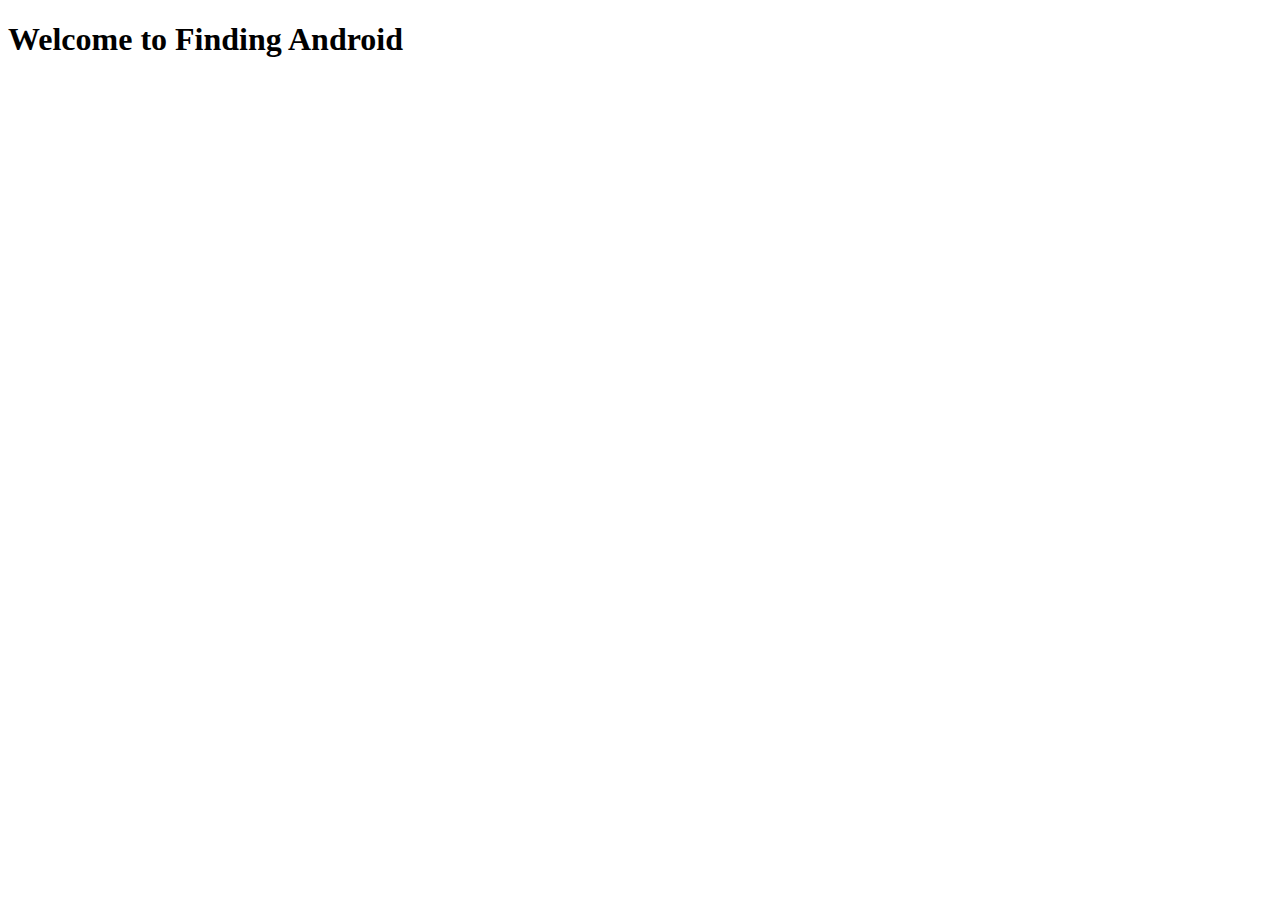
==== finding-android1/index.html @ 3cd115f6 "made basic html page" ====
<!DOCTYPE html>
<html>
  <head>
    <title>Finding Android App</title>
    <link rel="stylesheet" type="text/css" href="templates/style.css">
  </head>

  <body>
    <h1>Welcome to Finding Android</h1>
  </body>
</html>
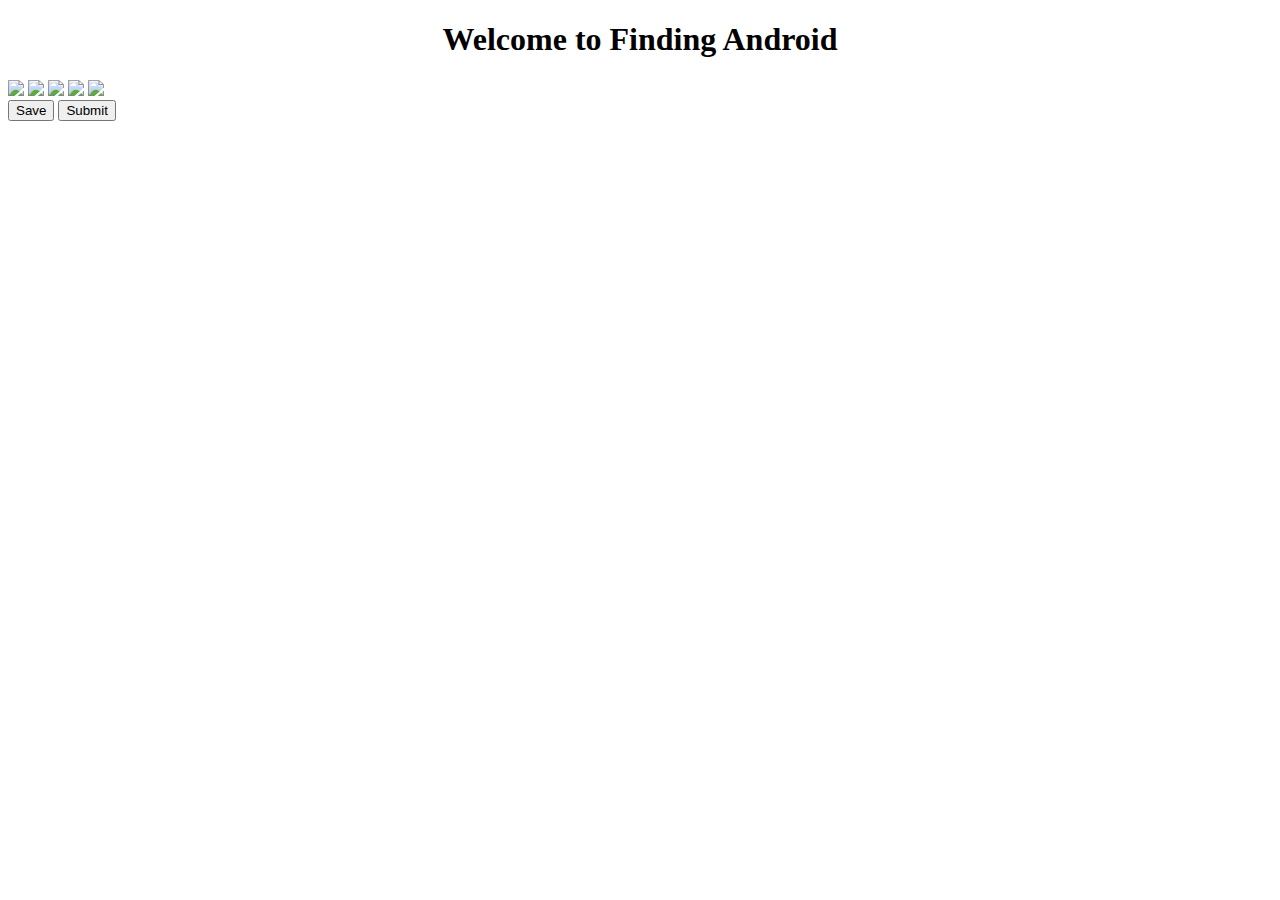
==== commit 4a0eeab2: "added image levels" ====
--- a/finding-android1/index.html
+++ b/finding-android1/index.html
@@ -7,5 +7,16 @@
 
   <body>
     <h1>Welcome to Finding Android</h1>
+    <div class="levels">
+      <img src="http://www.pragmaticmom.com/wp-content/uploads/2014/05/map.jpg">
+      <img   src="https://c1.staticflickr.com/5/4153/5094259179_8590d66c59_b.jpg">
+      <img src="http://images.forwallpaper.com/files/images/e/edaa/edaaed01/884102/wallpaper-scenic-rain-wallpapers-rainyhongkong.jpg">
+      <img src="http://blog.artandstory.com/wp-content/uploads/2011/06/spread01-washdc_crop.jpg">
+      <img src="https://ehkstream.files.wordpress.com/2014/08/wheres-waldo.jpg">
+    </div>
+    <form>
+      <button type="save" value="Save">Save</button>
+      <button type="submit" value="Submit">Submit</button>
+    </form>
   </body>
 </html>
--- a/finding-android1/templates/style.css
+++ b/finding-android1/templates/style.css
@@ -0,0 +1,3 @@
+h1{
+  text-align: center;
+}
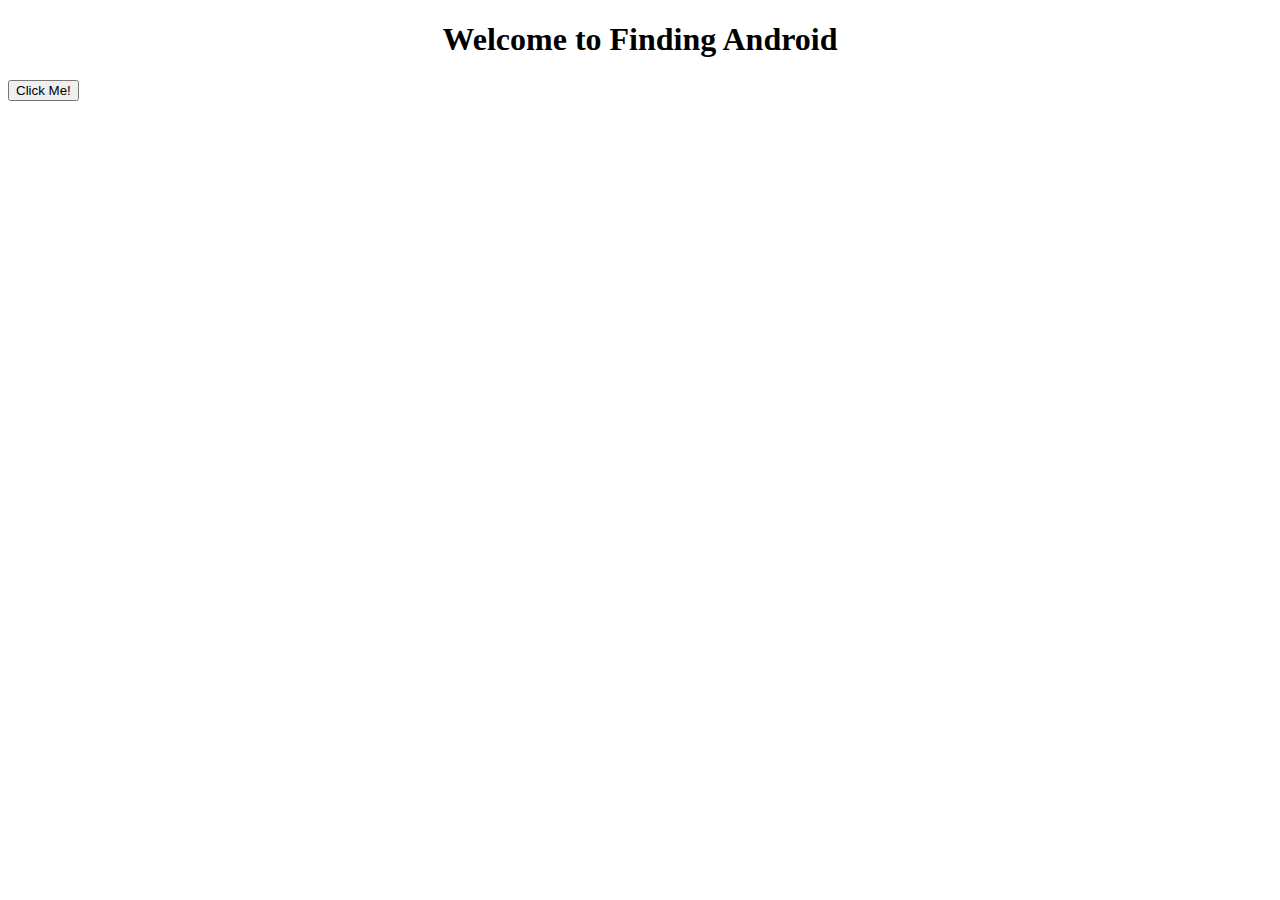
==== commit ea7f759d: "erin's edits" ====
--- a/finding-android1/index.html
+++ b/finding-android1/index.html
@@ -7,16 +7,8 @@
 
   <body>
     <h1>Welcome to Finding Android</h1>
-    <div class="levels">
-      <img src="http://www.pragmaticmom.com/wp-content/uploads/2014/05/map.jpg">
-      <img   src="https://c1.staticflickr.com/5/4153/5094259179_8590d66c59_b.jpg">
-      <img src="http://images.forwallpaper.com/files/images/e/edaa/edaaed01/884102/wallpaper-scenic-rain-wallpapers-rainyhongkong.jpg">
-      <img src="http://blog.artandstory.com/wp-content/uploads/2011/06/spread01-washdc_crop.jpg">
-      <img src="https://ehkstream.files.wordpress.com/2014/08/wheres-waldo.jpg">
-    </div>
-    <form>
-      <button type="save" value="Save">Save</button>
-      <button type="submit" value="Submit">Submit</button>
-    </form>
+
+    <button type="button">Click Me!</button>
+    
   </body>
 </html>
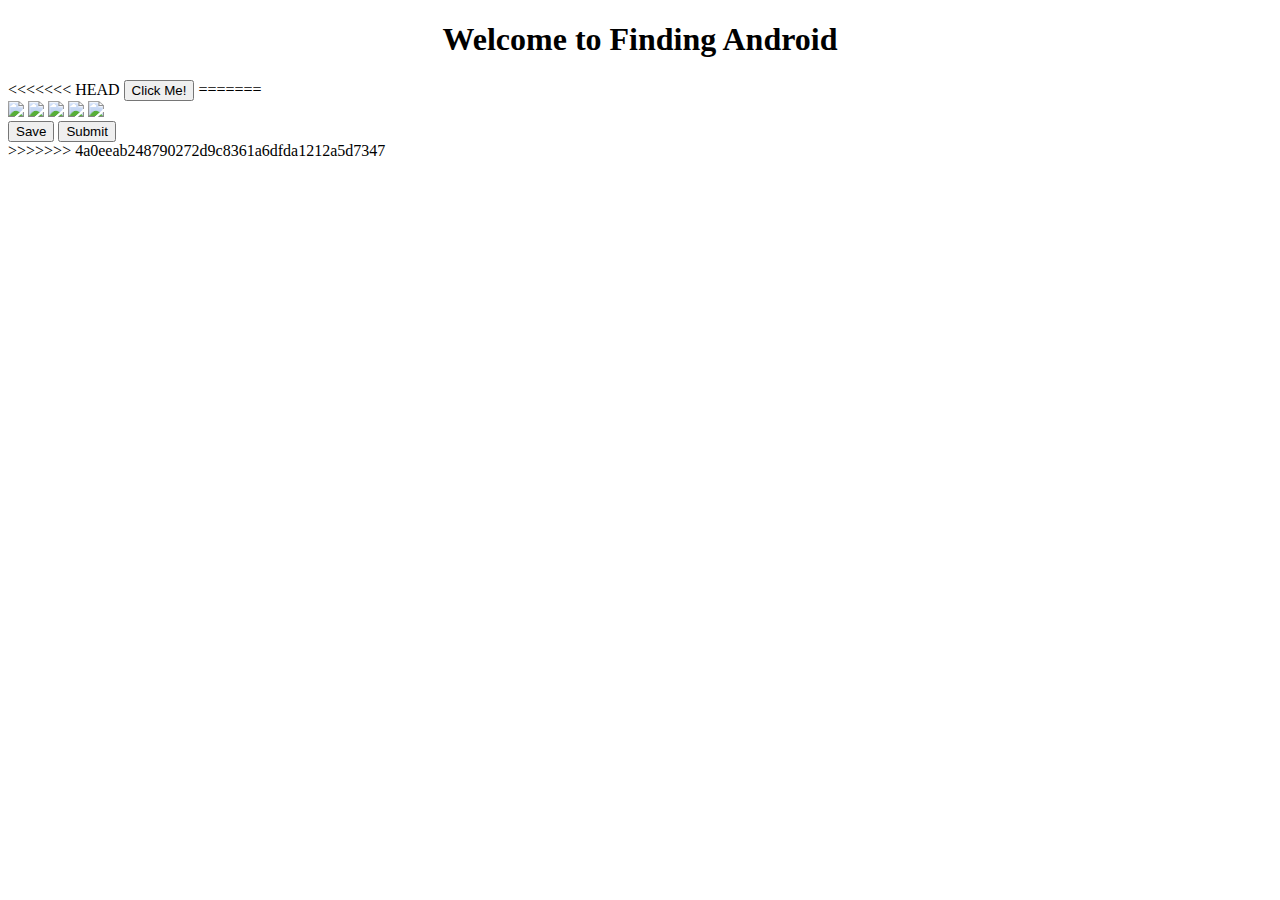
==== commit 0638084f: "erins revisions" ====
--- a/finding-android1/index.html
+++ b/finding-android1/index.html
@@ -7,8 +7,22 @@
 
   <body>
     <h1>Welcome to Finding Android</h1>
+<<<<<<< HEAD
 
     <button type="button">Click Me!</button>
     
+=======
+    <div class="levels">
+      <img src="http://www.pragmaticmom.com/wp-content/uploads/2014/05/map.jpg">
+      <img   src="https://c1.staticflickr.com/5/4153/5094259179_8590d66c59_b.jpg">
+      <img src="http://images.forwallpaper.com/files/images/e/edaa/edaaed01/884102/wallpaper-scenic-rain-wallpapers-rainyhongkong.jpg">
+      <img src="http://blog.artandstory.com/wp-content/uploads/2011/06/spread01-washdc_crop.jpg">
+      <img src="https://ehkstream.files.wordpress.com/2014/08/wheres-waldo.jpg">
+    </div>
+    <form>
+      <button type="save" value="Save">Save</button>
+      <button type="submit" value="Submit">Submit</button>
+    </form>
+>>>>>>> 4a0eeab248790272d9c8361a6dfda1212a5d7347
   </body>
 </html>
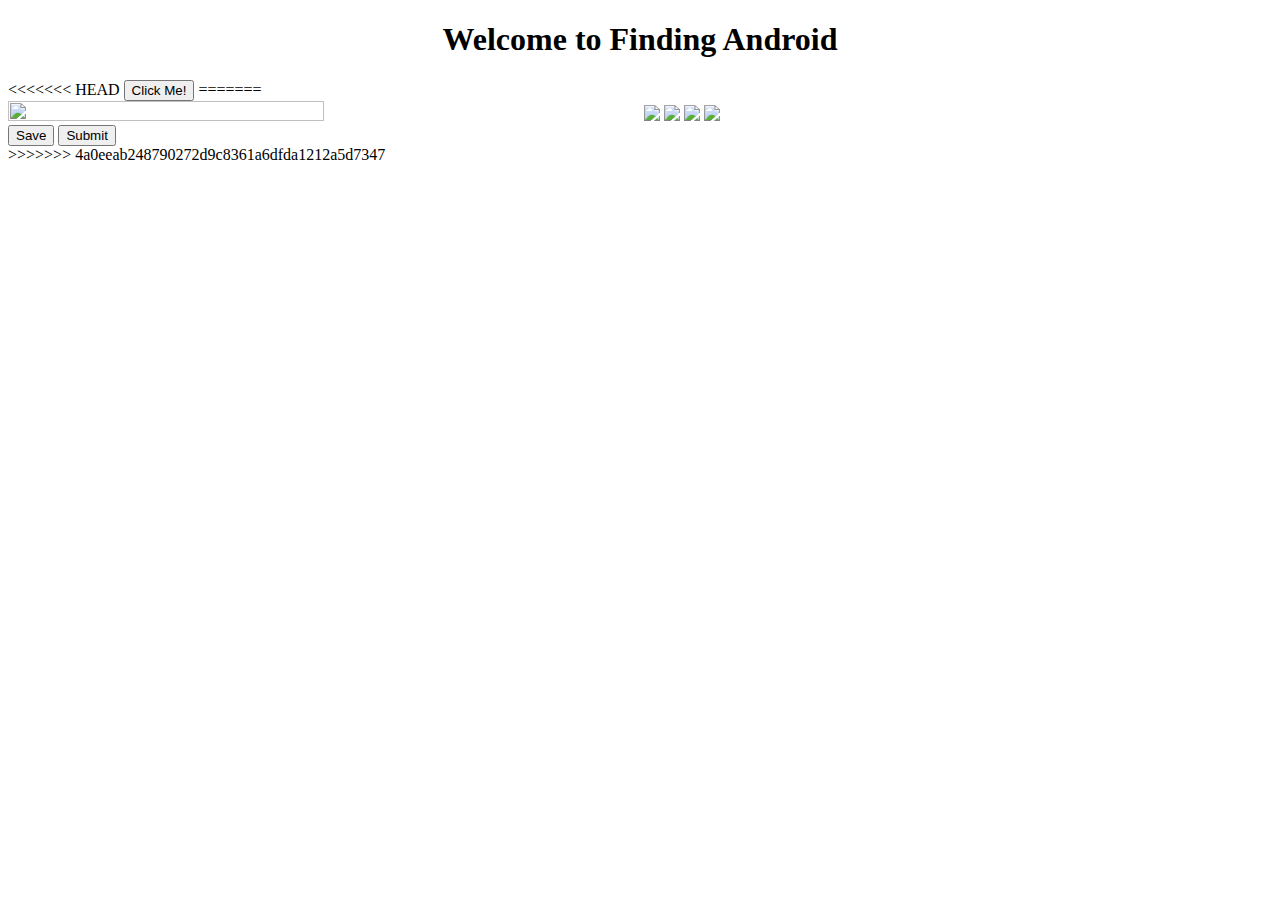
==== commit 3b7d380e: "add files" ====
--- a/finding-android1/index.html
+++ b/finding-android1/index.html
@@ -10,10 +10,10 @@
 <<<<<<< HEAD
 
     <button type="button">Click Me!</button>
-    
+
 =======
     <div class="levels">
-      <img src="http://www.pragmaticmom.com/wp-content/uploads/2014/05/map.jpg">
+      <img src="http://www.pragmaticmom.com/wp-content/uploads/2014/05/map.jpg" width = 50% height = 50%>
       <img   src="https://c1.staticflickr.com/5/4153/5094259179_8590d66c59_b.jpg">
       <img src="http://images.forwallpaper.com/files/images/e/edaa/edaaed01/884102/wallpaper-scenic-rain-wallpapers-rainyhongkong.jpg">
       <img src="http://blog.artandstory.com/wp-content/uploads/2011/06/spread01-washdc_crop.jpg">
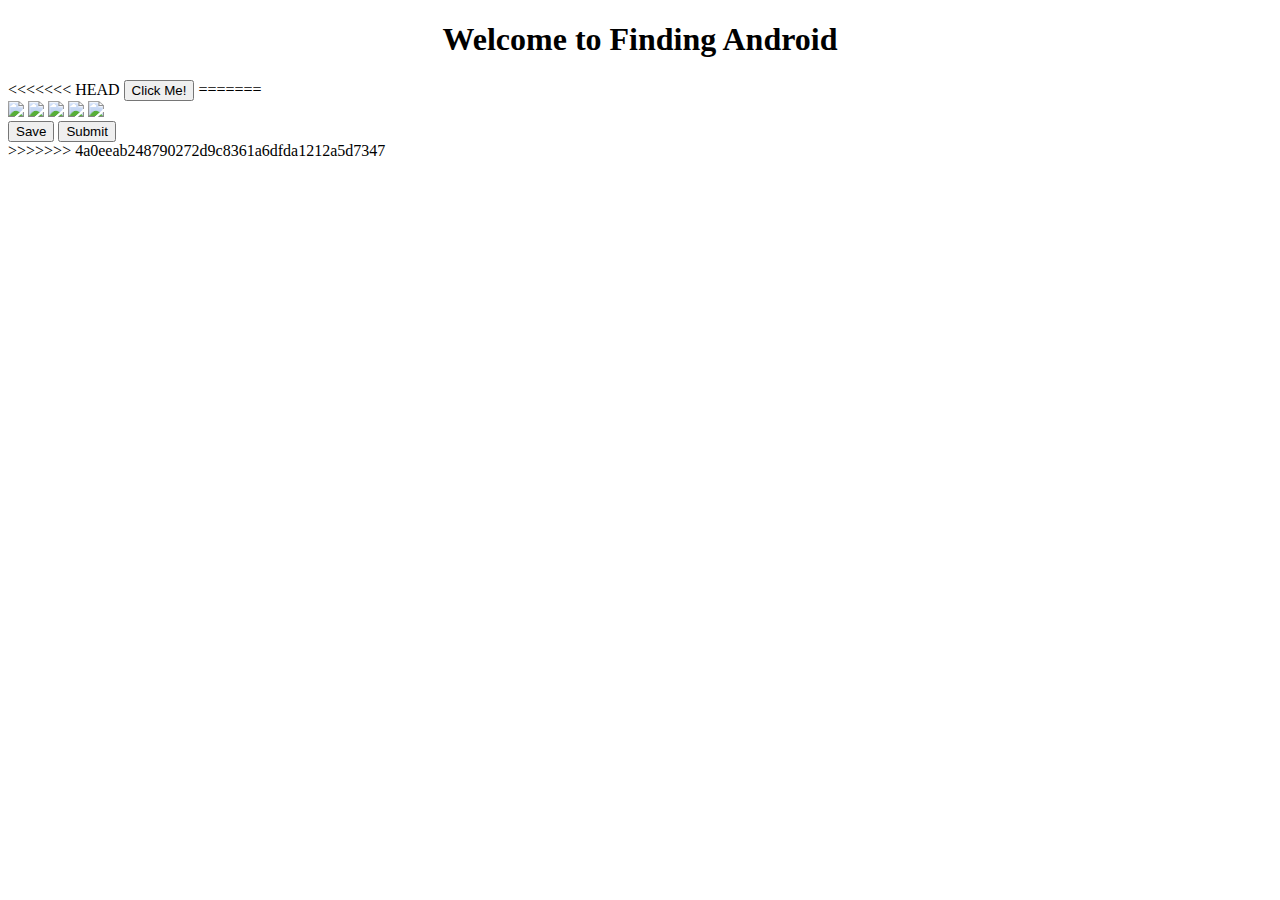
==== commit 371a46f2: "test" ====
--- a/finding-android1/index.html
+++ b/finding-android1/index.html
@@ -13,7 +13,7 @@
 
 =======
     <div class="levels">
-      <img src="http://www.pragmaticmom.com/wp-content/uploads/2014/05/map.jpg" width = 50% height = 50%>
+      <img src="http://www.pragmaticmom.com/wp-content/uploads/2014/05/map.jpg">
       <img   src="https://c1.staticflickr.com/5/4153/5094259179_8590d66c59_b.jpg">
       <img src="http://images.forwallpaper.com/files/images/e/edaa/edaaed01/884102/wallpaper-scenic-rain-wallpapers-rainyhongkong.jpg">
       <img src="http://blog.artandstory.com/wp-content/uploads/2011/06/spread01-washdc_crop.jpg">
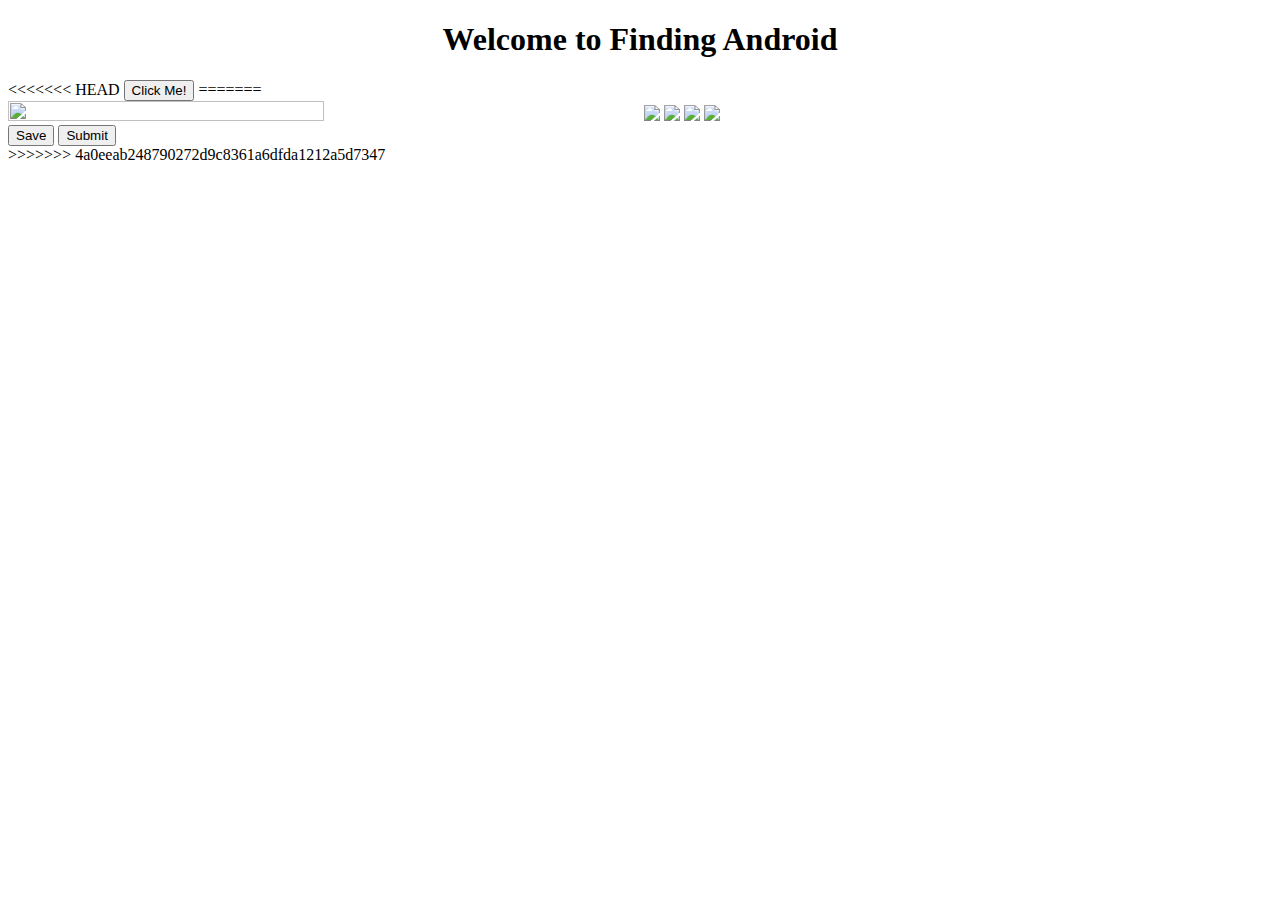
==== commit 02fbbc7a: "Merge branch 'master' of https://github.com/erincao/findingandroid" ====
--- a/finding-android1/index.html
+++ b/finding-android1/index.html
@@ -13,7 +13,7 @@
 
 =======
     <div class="levels">
-      <img src="http://www.pragmaticmom.com/wp-content/uploads/2014/05/map.jpg">
+      <img src="http://www.pragmaticmom.com/wp-content/uploads/2014/05/map.jpg" width = 50% height = 50%>
       <img   src="https://c1.staticflickr.com/5/4153/5094259179_8590d66c59_b.jpg">
       <img src="http://images.forwallpaper.com/files/images/e/edaa/edaaed01/884102/wallpaper-scenic-rain-wallpapers-rainyhongkong.jpg">
       <img src="http://blog.artandstory.com/wp-content/uploads/2011/06/spread01-washdc_crop.jpg">
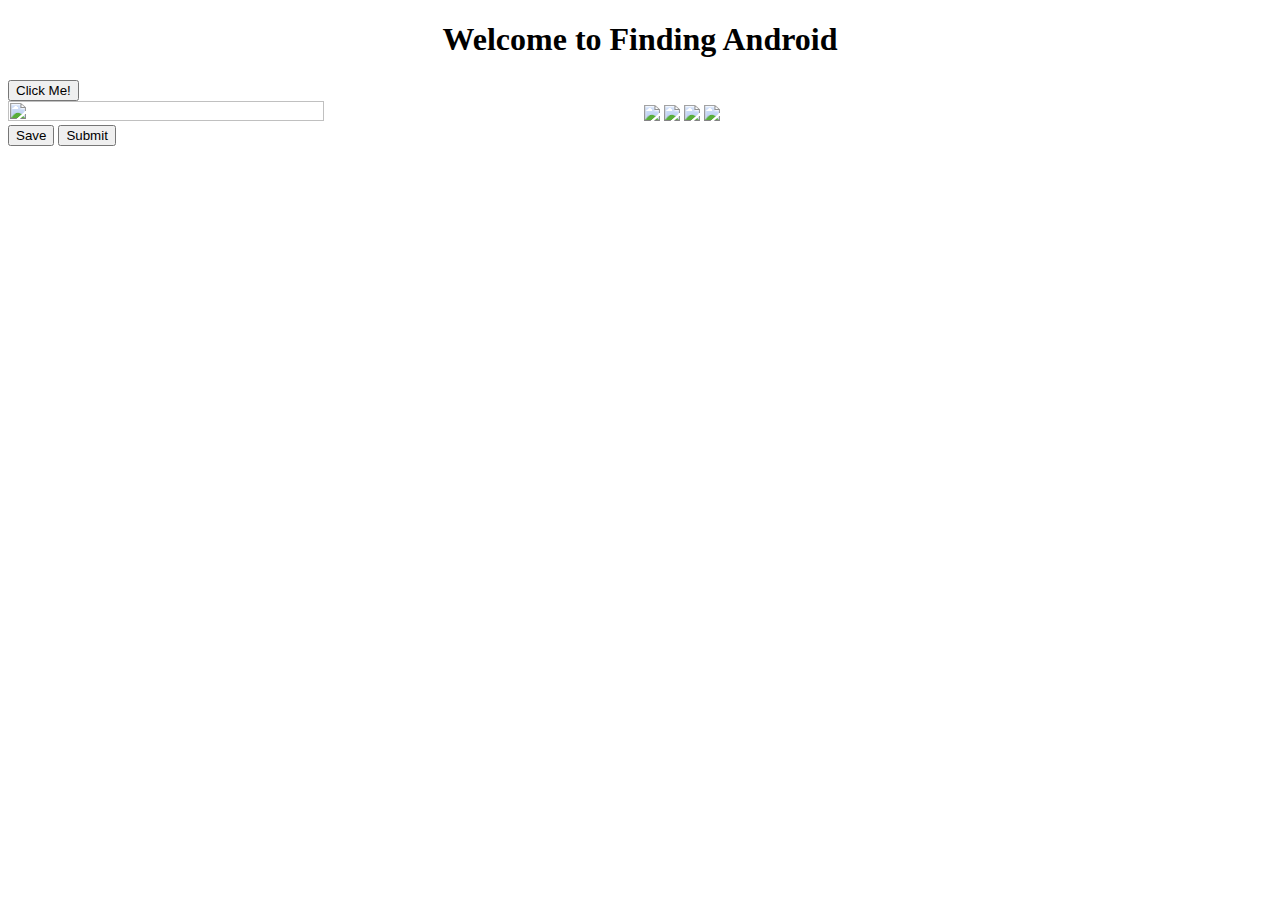
==== commit d1367c99: "added logo" ====
--- a/finding-android1/index.html
+++ b/finding-android1/index.html
@@ -7,14 +7,12 @@
 
   <body>
     <h1>Welcome to Finding Android</h1>
-<<<<<<< HEAD
 
     <button type="button">Click Me!</button>
 
-=======
     <div class="levels">
       <img src="http://www.pragmaticmom.com/wp-content/uploads/2014/05/map.jpg" width = 50% height = 50%>
-      <img   src="https://c1.staticflickr.com/5/4153/5094259179_8590d66c59_b.jpg">
+      <img src="https://c1.staticflickr.com/5/4153/5094259179_8590d66c59_b.jpg">
       <img src="http://images.forwallpaper.com/files/images/e/edaa/edaaed01/884102/wallpaper-scenic-rain-wallpapers-rainyhongkong.jpg">
       <img src="http://blog.artandstory.com/wp-content/uploads/2011/06/spread01-washdc_crop.jpg">
       <img src="https://ehkstream.files.wordpress.com/2014/08/wheres-waldo.jpg">
@@ -23,6 +21,6 @@
       <button type="save" value="Save">Save</button>
       <button type="submit" value="Submit">Submit</button>
     </form>
->>>>>>> 4a0eeab248790272d9c8361a6dfda1212a5d7347
+
   </body>
 </html>
